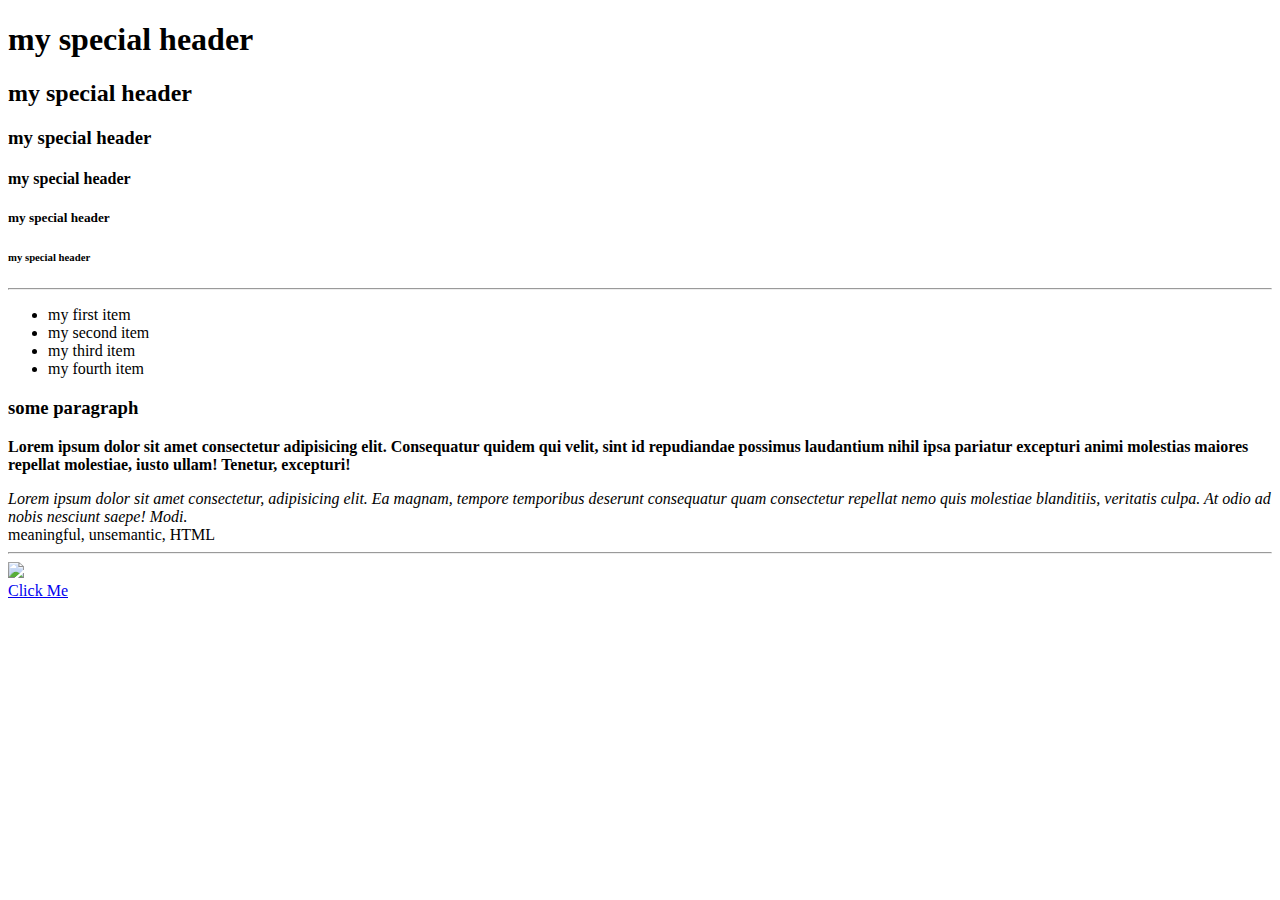
==== indexOld.html @ 55ff2543 "renamed the file" ====
<!DOCTYPE html>
<html lang="en">
<head>
    <meta charset="UTF-8">
    <meta name="viewport" content="width=device-width, initial-scale=1.0">
    <meta http-equiv="X-UA-Compatible" content="ie=edge">
    <title>Rock-ument</title>
</head>
<body>
    <h1>my special header</h1>
    <h2>my special header</h1>
    <h3>my special header</h1>
    <h4>my special header</h1>
    <h5>my special header</h1>
    <h6>my special header</h1>
        <hr />
    <ul>
        <li>my first item</li>
        <li>my second item</li>
        <li>my third item</li>
        <li>my fourth item</li>
    </ul>
        <h3>some paragraph</h3>
        <p class="kitten"><strong>Lorem ipsum dolor sit amet consectetur adipisicing elit. Consequatur quidem qui velit, sint id repudiandae
         possimus laudantium nihil ipsa pariatur excepturi animi molestias maiores repellat molestiae, iusto ullam! Tenetur, excepturi!</strong></p>

         <em>Lorem ipsum dolor sit amet consectetur, adipisicing elit. Ea magnam, tempore temporibus deserunt consequatur quam consectetur repellat nemo quis molestiae blanditiis, veritatis culpa. At odio ad nobis nesciunt saepe! Modi.</em>
            <article>
                meaningful, unsemantic, HTML
                <hr />
                <img class="kitten" src="https://placekitten.com/200/300">
            </article>
        <a href="https://google.com" target="_blank">
            Click Me
        </a>
        
</body>
</html>
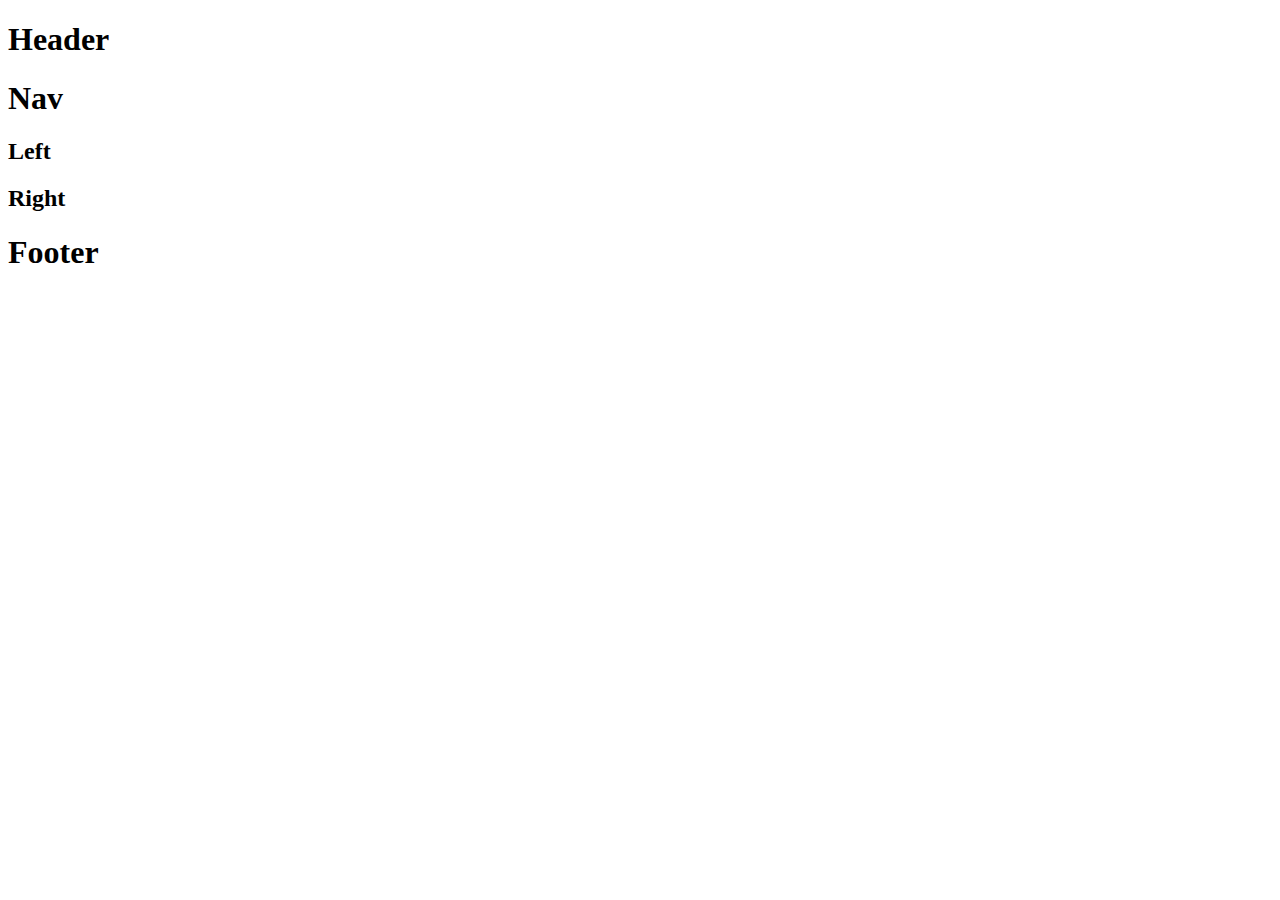
==== commit 90d39b30: "Created better code and layout for site, still needs to be updated" ====
--- a/indexOld.html
+++ b/indexOld.html
@@ -1,38 +1,30 @@
 <!DOCTYPE html>
-<html lang="en">
+<html>
+
 <head>
-    <meta charset="UTF-8">
-    <meta name="viewport" content="width=device-width, initial-scale=1.0">
-    <meta http-equiv="X-UA-Compatible" content="ie=edge">
-    <title>Rock-ument</title>
+  <meta charset="utf-8">
+  <title>Grid Stuff</title>
+  <link rel="stylesheet" type="text/css" href="style.css" />
 </head>
+
 <body>
-    <h1>my special header</h1>
-    <h2>my special header</h1>
-    <h3>my special header</h1>
-    <h4>my special header</h1>
-    <h5>my special header</h1>
-    <h6>my special header</h1>
-        <hr />
-    <ul>
-        <li>my first item</li>
-        <li>my second item</li>
-        <li>my third item</li>
-        <li>my fourth item</li>
-    </ul>
-        <h3>some paragraph</h3>
-        <p class="kitten"><strong>Lorem ipsum dolor sit amet consectetur adipisicing elit. Consequatur quidem qui velit, sint id repudiandae
-         possimus laudantium nihil ipsa pariatur excepturi animi molestias maiores repellat molestiae, iusto ullam! Tenetur, excepturi!</strong></p>
+  <div class="container">
+    <header>
+      <h1>Header</h1>
+    </header>
+    <nav>
+      <h1>Nav</h1>
+    </nav>
+    <section class="left">
+      <h2>Left</h2>
+    </section>
+    <section class="right">
+      <h2>Right</h2>
+    </section>
+    <footer>
+      <h1>Footer</h1>
+    </footer>
+  </div>
+</body>
 
-         <em>Lorem ipsum dolor sit amet consectetur, adipisicing elit. Ea magnam, tempore temporibus deserunt consequatur quam consectetur repellat nemo quis molestiae blanditiis, veritatis culpa. At odio ad nobis nesciunt saepe! Modi.</em>
-            <article>
-                meaningful, unsemantic, HTML
-                <hr />
-                <img class="kitten" src="https://placekitten.com/200/300">
-            </article>
-        <a href="https://google.com" target="_blank">
-            Click Me
-        </a>
-        
-</body>
 </html>